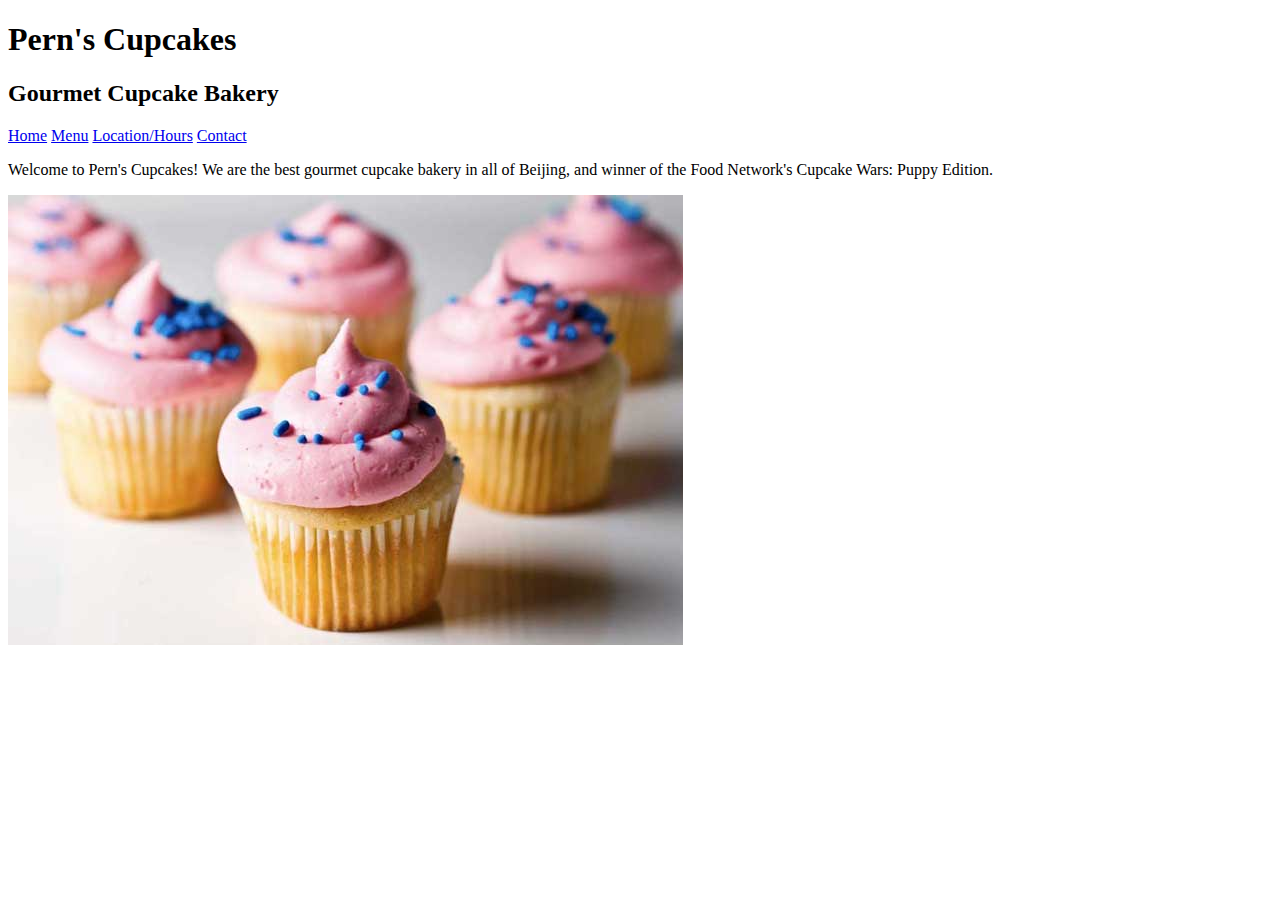
==== index.html @ 45d5f0b5 "Initial commit for cupcake-shop webpsite. Pages include home, menu, location, and contact. Includes " ====
<!DOCTYPE html>
<html>
  <head>
    <link href="CSS/styles.css" rel="stylesheet" type="text/CSS">
    <title>Location/Hours - Pern's Cupcakes</title>
  </head>
  <body>
    <h1>Pern's Cupcakes</h1>
    <h2>Gourmet Cupcake Bakery</h2>
    <nav>
      <a href="index.html">Home</a>
      <a href="menu.html">Menu</a>
      <a href="location.html">Location/Hours</a>
      <a href='contact.html'>Contact</a>
    </nav>
    <p>
      Welcome to Pern's Cupcakes! We are the best gourmet cupcake bakery in all of Beijing, and winner of the Food Network's <span class="flashy">Cupcake Wars: Puppy Edition</span>.
    </p>
    <img src="img/home.jpg" alt="Picture of a cupcake.">


  </body>
</html>
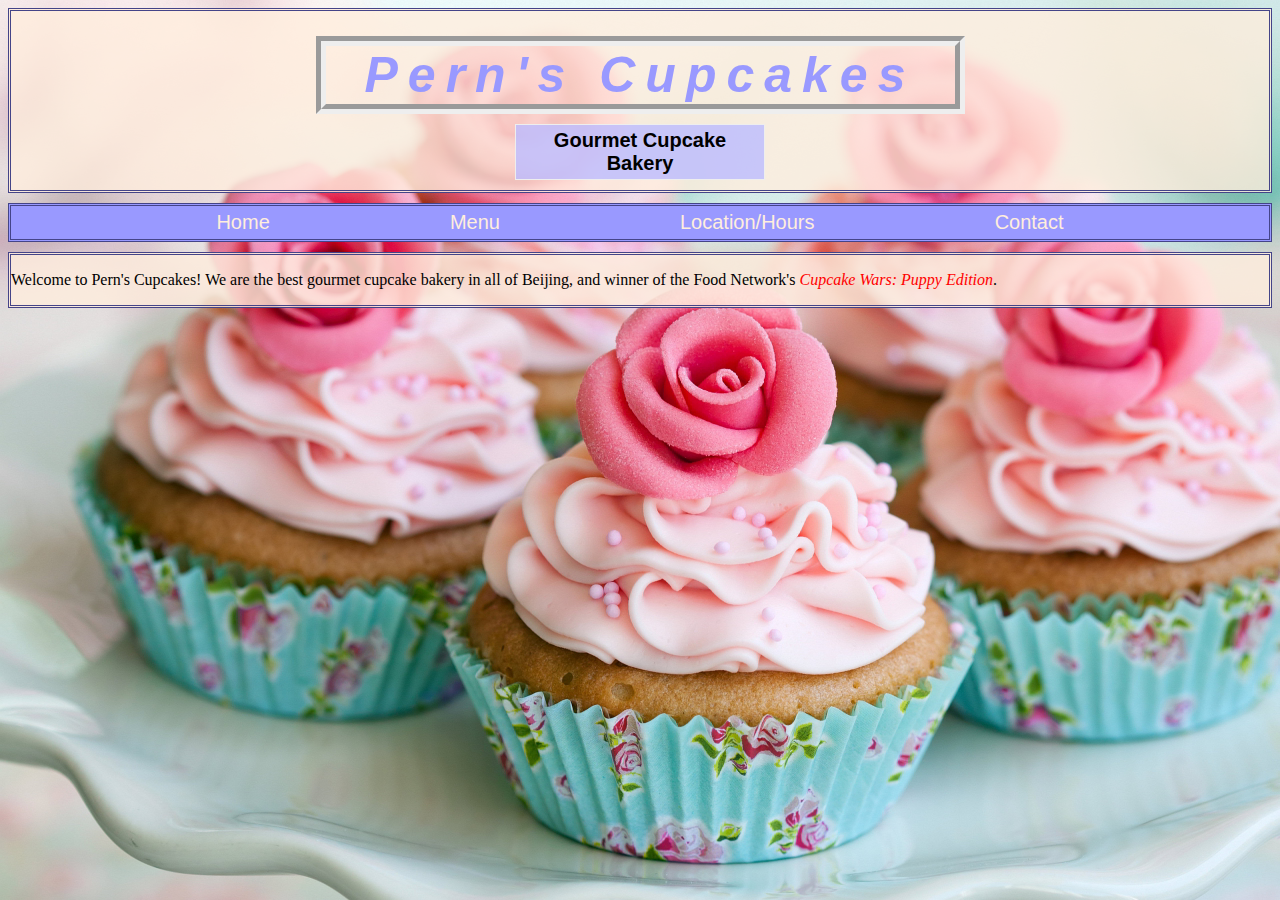
==== commit f75392d0: "Add CSS styling to stylesheet, and edit HTML files to add <div>'s and classes." ====
--- a/index.html
+++ b/index.html
@@ -5,18 +5,22 @@
     <title>Location/Hours - Pern's Cupcakes</title>
   </head>
   <body>
-    <h1>Pern's Cupcakes</h1>
-    <h2>Gourmet Cupcake Bakery</h2>
+    <div class="heading">
+      <h1>Pern's Cupcakes</h1>
+      <h2>Gourmet Cupcake Bakery</h2>
+    </div>
     <nav>
       <a href="index.html">Home</a>
       <a href="menu.html">Menu</a>
       <a href="location.html">Location/Hours</a>
       <a href='contact.html'>Contact</a>
     </nav>
-    <p>
-      Welcome to Pern's Cupcakes! We are the best gourmet cupcake bakery in all of Beijing, and winner of the Food Network's <span class="flashy">Cupcake Wars: Puppy Edition</span>.
-    </p>
-    <img src="img/home.jpg" alt="Picture of a cupcake.">
+    <div class="body">
+      <p>
+        Welcome to Pern's Cupcakes! We are the best gourmet cupcake bakery in all of Beijing, and winner of the Food Network's <span class="flashy">Cupcake Wars: Puppy Edition</span>.
+      </p>
+    </div>
+    <!--<img src="img/home.jpg" alt="Picture of a cupcake.">-->
 
 
   </body>
--- a/CSS/styles.css
+++ b/CSS/styles.css
@@ -0,0 +1,90 @@
+body {
+  background-image: url(../img/background.jpg);
+  background-size: cover, auto;
+  background-repeat: no-repeat;
+  background-attachment: fixed;
+  background-color: #FED;
+}
+
+.heading {
+  background-color: rgba(255, 238, 221, 0.8);
+  border-style: double;
+  border-color: #448;
+}
+.heading h1 {
+  font-family: cursive, sans-serif;
+  font-size: 50px;
+  font-weight: 900;
+  font-style: italic;
+  text-align: center;
+  color: #99F;
+  letter-spacing: 10px;
+  display: block;
+  width: 50%;
+  min-width: 400px;
+  margin: 25px auto 0px auto;
+  border-style: groove;
+  border-width: 10px
+}
+.heading h2 {
+  font-family: fantasy, cursive, sans-serif;
+  font-size: 20px;
+  background-color: rgba(187,187,255,0.8);
+  display: block;
+  text-align: center;
+  /*margin-left: 20em;
+  margin-right: 20em;*/
+  width: 12em;
+  height: auto;
+  padding: 4px;
+  /*  padding: 4px 0px;
+  width: auto auto auto auto;
+  margin: 15px 25% 15px 25%;*/
+  margin: 10px auto;
+  border-style: ridge;
+  border-width: 1px;
+}
+
+nav {
+  background-color: #99F;
+  text-align: center;
+  margin-top: 10px;
+  margin-bottom: 10px;
+  border-style: double;
+  border-color: #448;
+}
+nav a{
+  text-decoration: none;
+  font-family: sans-serif;
+  font-size: 20px;
+  color: #FED;
+  margin: 5px 7% 5px 7%;
+  display: inline-block;
+}
+
+.body {
+  background-color: rgba(255, 238, 221, 0.8);
+  border-style: double;
+  border-color: #448;
+  margin-bottom: 50px;
+}
+
+.menu img {
+  width: 25%;
+  height: auto;
+}
+
+.menu li {
+  font-size: 24px;
+}
+
+.flashy {
+  color: red;
+  font-style: italic;
+}
+
+.best {
+  color: #f93;
+  font-weight: 900;
+  font-family: cursive, sans-serif;
+}
